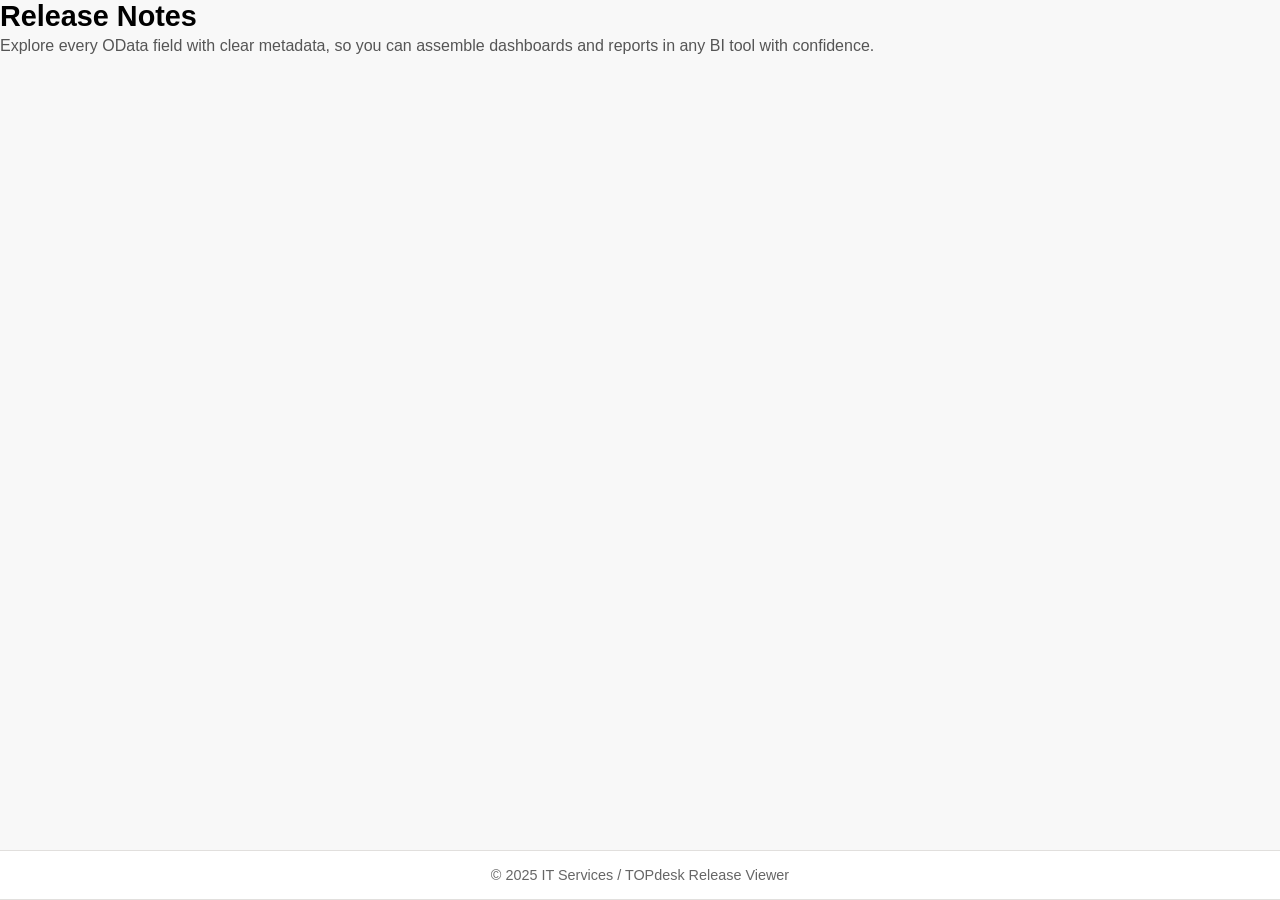
==== notes.html @ 6d2e050f "Create notes.html" ====
<!DOCTYPE html>
<html lang="nl">
<head>
<meta charset="UTF-8">
<meta name="viewport" content="width=device-width, initial-scale=1.0">
<title>TOPdesk Release Notes Grid</title>

<!-- Externe moderne styling -->
<link rel="stylesheet" href="https://developers.topdesk.com/odata_ui/assets/the-app-BMSxduOa.css">
<link rel="stylesheet" href="https://developers.topdesk.com/odata_ui/assets/index-ByzTjbNn.css">

<!-- Syncfusion CSS -->
<link href="https://cdn.syncfusion.com/ej2/26.2.5/material.css" rel="stylesheet">

<!-- Font -->
<link rel="preconnect" href="https://fonts.googleapis.com">
<link rel="preconnect" href="https://fonts.gstatic.com" crossorigin>
<link href="https://fonts.googleapis.com/css2?family=Bree+Serif&display=swap" rel="stylesheet">
  
<style>
  body { margin:0; font-family: "Segoe UI", sans-serif; background:#f8f8f8; display:flex; flex-direction:column; height:100vh; }
  .header, .footer { padding:16px; background:#fff; border-bottom:1px solid #e1dfdd; }
  .header__main-title { margin:0; font-size:1.8rem; font-weight:600; }
  .header__description { margin:4px 0 0; color:#555; }

  /* Fix voor grid zichtbaarheid */
  .table-container { flex: 1; min-height: 0; overflow:auto; padding:16px; }
  #grid { height: 100%; }

  .footer { border-top:1px solid #e1dfdd; margin-top:auto; text-align:center; color:#666; font-size:0.9rem; }

  /* Badges */
  .badge { padding:2px 6px; border-radius:4px; font-size:0.8rem; color:white; display:inline-block; }
  .success { background-color:#107C10; }
  .info { background-color:#0078D4; }
</style>
</head>
<body>

<div data-v-6cef0fad="" data-v-72cbc74f="" class="header__content" data-testid="header-content">
  <h1 data-v-6cef0fad="" class="header__main-title" data-testid="main-title">Release Notes</h1>
  <p data-v-6cef0fad="" class="header__description" data-testid="description">Explore every OData field with clear metadata, so you can assemble dashboards and reports in any BI tool with confidence.</p>
</div>

<div data-v-72cbc74f="" class="table-container">
  <div id="grid"></div>
</div>

<div class="footer">
  &copy; 2025 IT Services / TOPdesk Release Viewer
</div>

<!-- Syncfusion JS -->
<script src="https://cdn.syncfusion.com/ej2/26.2.5/dist/ej2.min.js"></script>
<script>
  // Syncfusion License
  ej.base.License.register("Ngo9BigBOggjHTQxAR8/V1JGaF5cXGpCf1FpRmJGdld5fUVHYVZUTXxaS00DNHVRdkdmWH1ceXRSR2lcVkxyWEJWYEs=");

  async function loadData() {
    const res = await fetch("https://topdesk-release-notes.r-roodenburg.workers.dev/");
    const json = await res.json();
    // releaseDate strings naar Date objects
    return json.notes.map(n => ({ ...n, releaseDate: new Date(n.releaseDate) }));
  }

  function renderGrid(data) {
    const grid = new ej.grids.Grid({
      dataSource: data,
      height: "100%",
      allowPaging: true,
      pageSettings: { pageSize: 20 },
      allowSorting: true,
      allowFiltering: true,
      allowGrouping: true,
      toolbar: ['Search'],
      groupSettings: { columns: ['releaseDate'] },
      columns: [
        { field: "release", headerText: "Release", width: 100 },
        { field: "releaseDate", headerText: "Release Date", width: 140, type:'date', format:'yyyy-MM-dd' },
        { field: "descriptionHtml", headerText: "Description", width: 350, allowGrouping:false,
          template: data => `<div style="white-space:normal;">${data.descriptionHtml}</div>` },
        { field: "category", headerText: "Category", width:150 },
        { field: "subcategory", headerText: "Subcategory", width:150 },
        { headerText:"Source", width:100, template: data => {
            if(data.SourceTag==="Feature") return `<span class="badge success">Feature</span>`;
            if(data.SourceTag==="API") return `<span class="badge info">API</span>`;
            return "";
        }},
        { headerText:"Hosting", width:150, template: data => {
            let html="";
            if(data.hosting?.saas) html+= `<span class="badge success" style="margin-right:5px">SAAS</span>`;
            if(data.hosting?.onpremisesvirtualappliance) html+= `<span class="badge info">Virtual Appliance</span>`;
            return html;
        }, allowFiltering:false, allowSorting:false },
        { field:"isTosNote", headerText:"TOS", width:80, template: data => {
            return data.isTosNote ? `<span class="badge success">True</span>` : `<span class="badge info">False</span>`;
        }, headerTooltip:"True: legacy system, False: modern system." }
      ]
    });
    grid.appendTo('#grid');
  }

  (async function init() {
    const data = await loadData();
    renderGrid(data);
  })();
</script>

</body>
</html>
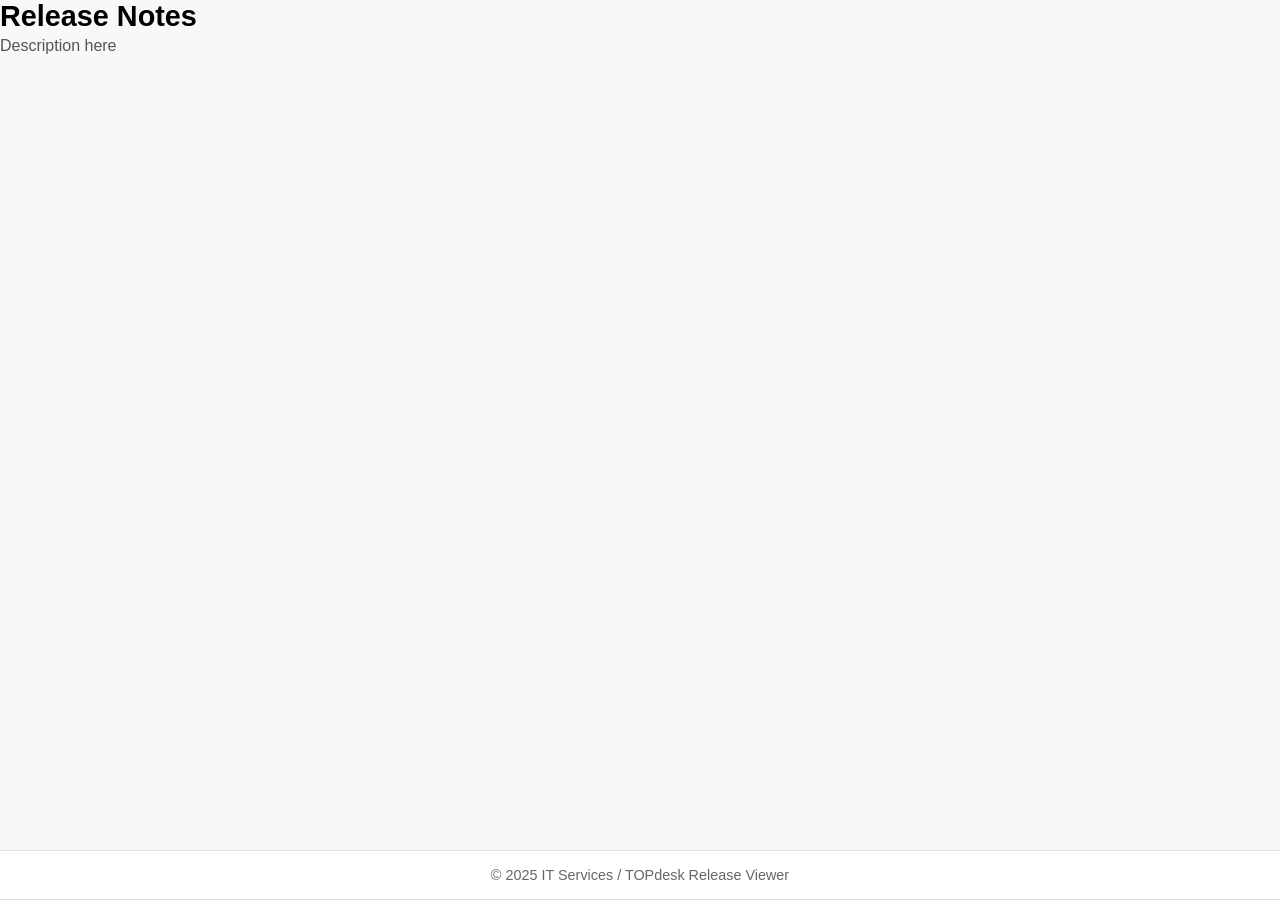
==== commit f2d902f4: "Update notes.html" ====
--- a/notes.html
+++ b/notes.html
@@ -18,32 +18,73 @@
 <link href="https://fonts.googleapis.com/css2?family=Bree+Serif&display=swap" rel="stylesheet">
   
 <style>
-  body { margin:0; font-family: "Segoe UI", sans-serif; background:#f8f8f8; display:flex; flex-direction:column; height:100vh; }
-  .header, .footer { padding:16px; background:#fff; border-bottom:1px solid #e1dfdd; }
-  .header__main-title { margin:0; font-size:1.8rem; font-weight:600; }
-  .header__description { margin:4px 0 0; color:#555; }
+  body { 
+    margin:0; 
+    font-family: "Segoe UI", sans-serif; 
+    background:#f8f8f8; 
+    display:flex; 
+    flex-direction:column; 
+    height:100vh; 
+  }
+  .header, .footer { 
+    padding:16px; 
+    background:#fff; 
+    border-bottom:1px solid #e1dfdd; 
+  }
+  .header__main-title {
+    margin:0; 
+    font-size:1.8rem; 
+    font-weight:600; 
+  }
+  .header__description { 
+    margin:4px 0 0; 
+    color:#555; 
+  }
 
   /* Fix voor grid zichtbaarheid */
-  .table-container { flex: 1; min-height: 0; overflow:auto; padding:16px; }
-  #grid { height: 100%; }
+  .table-container {
+    height: calc(100vh - 140px) !important;
+    min-height: 0 !important;
+    overflow: auto !important;
+  }
+  #grid { 
+    height: 100%; 
+  }
 
-  .footer { border-top:1px solid #e1dfdd; margin-top:auto; text-align:center; color:#666; font-size:0.9rem; }
+  .footer { 
+    border-top:1px solid #e1dfdd; 
+    margin-top:auto; 
+    text-align:center; 
+    color:#666; 
+    font-size:0.9rem; 
+  }
 
   /* Badges */
-  .badge { padding:2px 6px; border-radius:4px; font-size:0.8rem; color:white; display:inline-block; }
-  .success { background-color:#107C10; }
-  .info { background-color:#0078D4; }
+  .badge { 
+    padding:2px 6px; 
+    border-radius:4px; 
+    font-size:0.8rem; 
+    color:white; 
+    display:inline-block; 
+  }
+  .success { 
+    background-color:#107C10; 
+  }
+  .info { 
+    background-color:#0078D4; 
+  }
 </style>
 </head>
 <body>
 
 <div data-v-6cef0fad="" data-v-72cbc74f="" class="header__content" data-testid="header-content">
   <h1 data-v-6cef0fad="" class="header__main-title" data-testid="main-title">Release Notes</h1>
-  <p data-v-6cef0fad="" class="header__description" data-testid="description">Explore every OData field with clear metadata, so you can assemble dashboards and reports in any BI tool with confidence.</p>
+  <p data-v-6cef0fad="" class="header__description" data-testid="description">Description here</p>
 </div>
 
 <div data-v-72cbc74f="" class="table-container">
-  <div id="grid"></div>
+  <!-- <div id="grid"></div> -->
+  <div id="grid" style="height:500px;"></div>
 </div>
 
 <div class="footer">
@@ -52,6 +93,9 @@
 
 <!-- Syncfusion JS -->
 <script src="https://cdn.syncfusion.com/ej2/26.2.5/dist/ej2.min.js"></script>
+<script src="https://cdn.syncfusion.com/ej2/26.2.5/dist/ej2-grids.min.js"></script>
+<script src="https://cdn.syncfusion.com/ej2/26.2.5/dist/ej2-base.min.js"></script>
+<script src="https://cdn.syncfusion.com/ej2/26.2.5/dist/ej2-data.min.js"></script>
 <script>
   // Syncfusion License
   ej.base.License.register("Ngo9BigBOggjHTQxAR8/V1JGaF5cXGpCf1FpRmJGdld5fUVHYVZUTXxaS00DNHVRdkdmWH1ceXRSR2lcVkxyWEJWYEs=");
@@ -60,7 +104,9 @@
     const res = await fetch("https://topdesk-release-notes.r-roodenburg.workers.dev/");
     const json = await res.json();
     // releaseDate strings naar Date objects
+    console.log(json.notes);
     return json.notes.map(n => ({ ...n, releaseDate: new Date(n.releaseDate) }));
+    
   }
 
   function renderGrid(data) {
